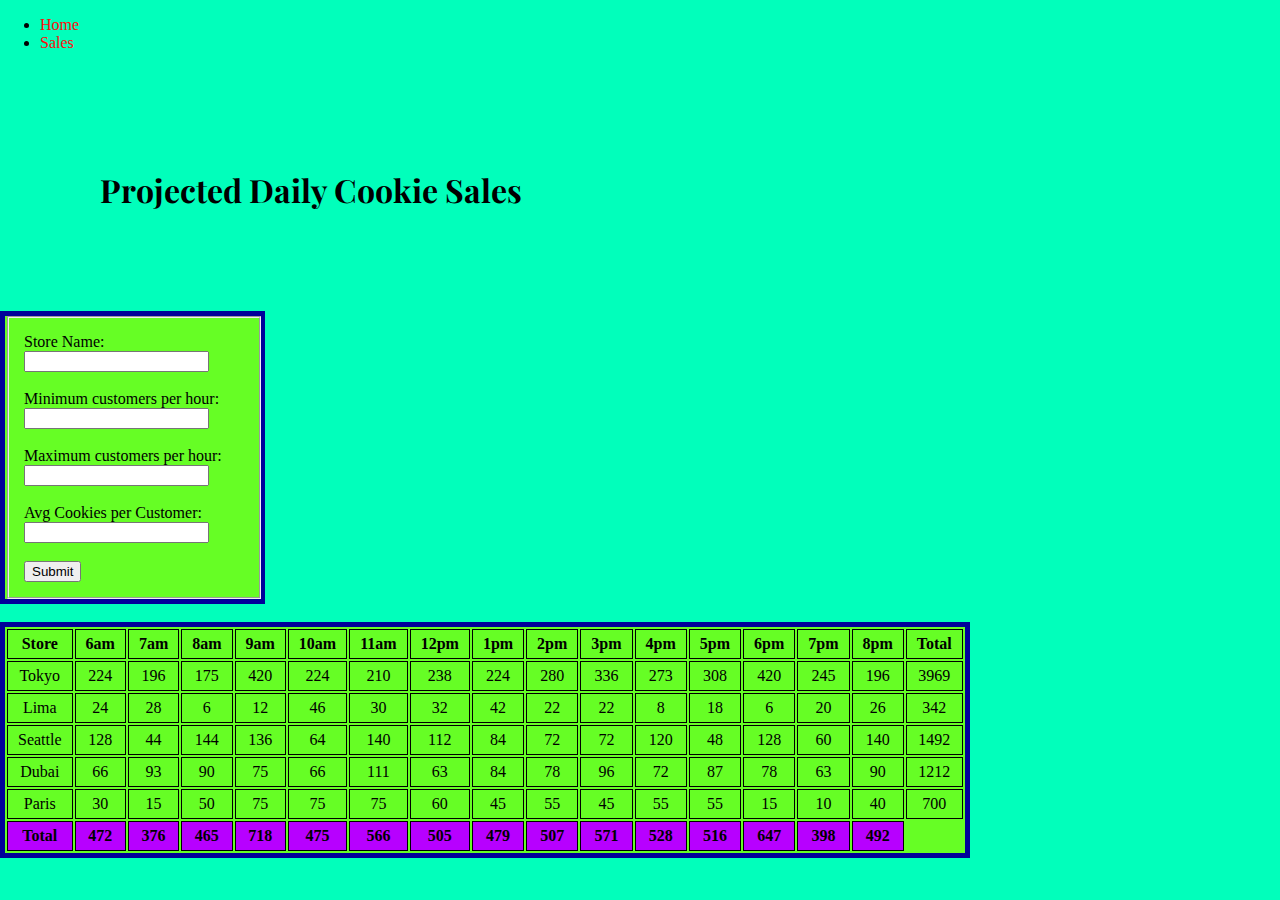
==== sales.html @ 21475461 "added css" ====
<!DOCTYPE html>
<html lang="en">
<head>
  <meta charset="UTF-8">
  <meta name="viewport" content="width=device-width, initial-scale=1.0">
  <meta http-equiv="X-UA-Compatible" content="ie=edge">
  <title>Salmon&Cookies</title>
  <link href="https://fonts.googleapis.com/css?family=Playfair+Display:700|Sniglet" rel="stylesheet">
  <link rel="stylesheet" href="salmon.css">
</head>
<body>





    <body class="index">
        <nav>
          <ul>
            <li class="left"><a  href="index.html" >Home</a></li>
            <li class="right"><a href="sales.html" >Sales</a></li>
            
          </ul>
        </nav>


  <h1>Projected Daily Cookie Sales</h1>
    <form id="new-location-form">
      <fieldset>
      <label for="store">Store Name:</label>
      <input type="text" name="store" id="storeInput" value=""><br>

      <label for="minCustomers">Minimum customers per hour:</label>
      <input type="number" name="min" id="minCustomers" value=""><br>

      <label for="maxCustomers">Maximum customers per hour:</label>
      <input type="number" name="max" id="maxCustomers" value=""><br>

      <label for="cookies">Avg Cookies per Customer:</label>
      <input type="text" name="cookies" id="cookieInput" value=""><br>

      <input type="submit">
    </fieldset>
    </form>
  <br>
  <table id="table">
    <tbody>
      <tr>
        <th>Store</th>
        <th>6am</th>
        <th>7am</th>
        <th>8am</th>
        <th>9am</th>
        <th>10am</th>
        <th>11am</th>
        <th>12pm</th>
        <th>1pm</th>
        <th>2pm</th>
        <th>3pm</th>
        <th>4pm</th>
        <th>5pm</th>
        <th>6pm</th>
        <th>7pm</th>
        <th>8pm</th>
        <th>Total</th>
      </tr>
    </tbody>
    <tfoot id="tfoot">

    </tfoot>
  </table>
  <script src="app.js"></script>
</body>
</html>
---- salmon.css ----
#table {

    background-color: rgba(127, 254, 0, 0.799);
    border: solid rgb(0, 0, 154) 5px;


}

#new-location-form{

    background-color: rgb(127, 254, 0, 0.799);
    width: 255px;

    border:solid rgb(0, 0, 154) 5px;
}
#tfoot{
    background-color: rgb(183, 0, 255);
}


body {background-color: rgb(3, 105, 51);}

h1 {
    font-family: "Playfair Display", 'Times New Roman', Times, serif;
  }
  
  td, th {
    border: 1px solid black;
    padding: 5px 10px;
    text-align: center;
  }
  
  input {
    display: block;
  }
  
  fieldset {
    width: 220px;
    padding: 15px;
  }

  body {background-color: rgb(1, 255, 187);}

html, body {
    margin: 0;
    padding: 0;
  }
  
  h1, footer {
    padding: 100px;
    margin: 0;
  }
  
  a {
    color: rgb(255, 11, 11);
    font-Family: "Oswald";
    text-decoration: none;
  }
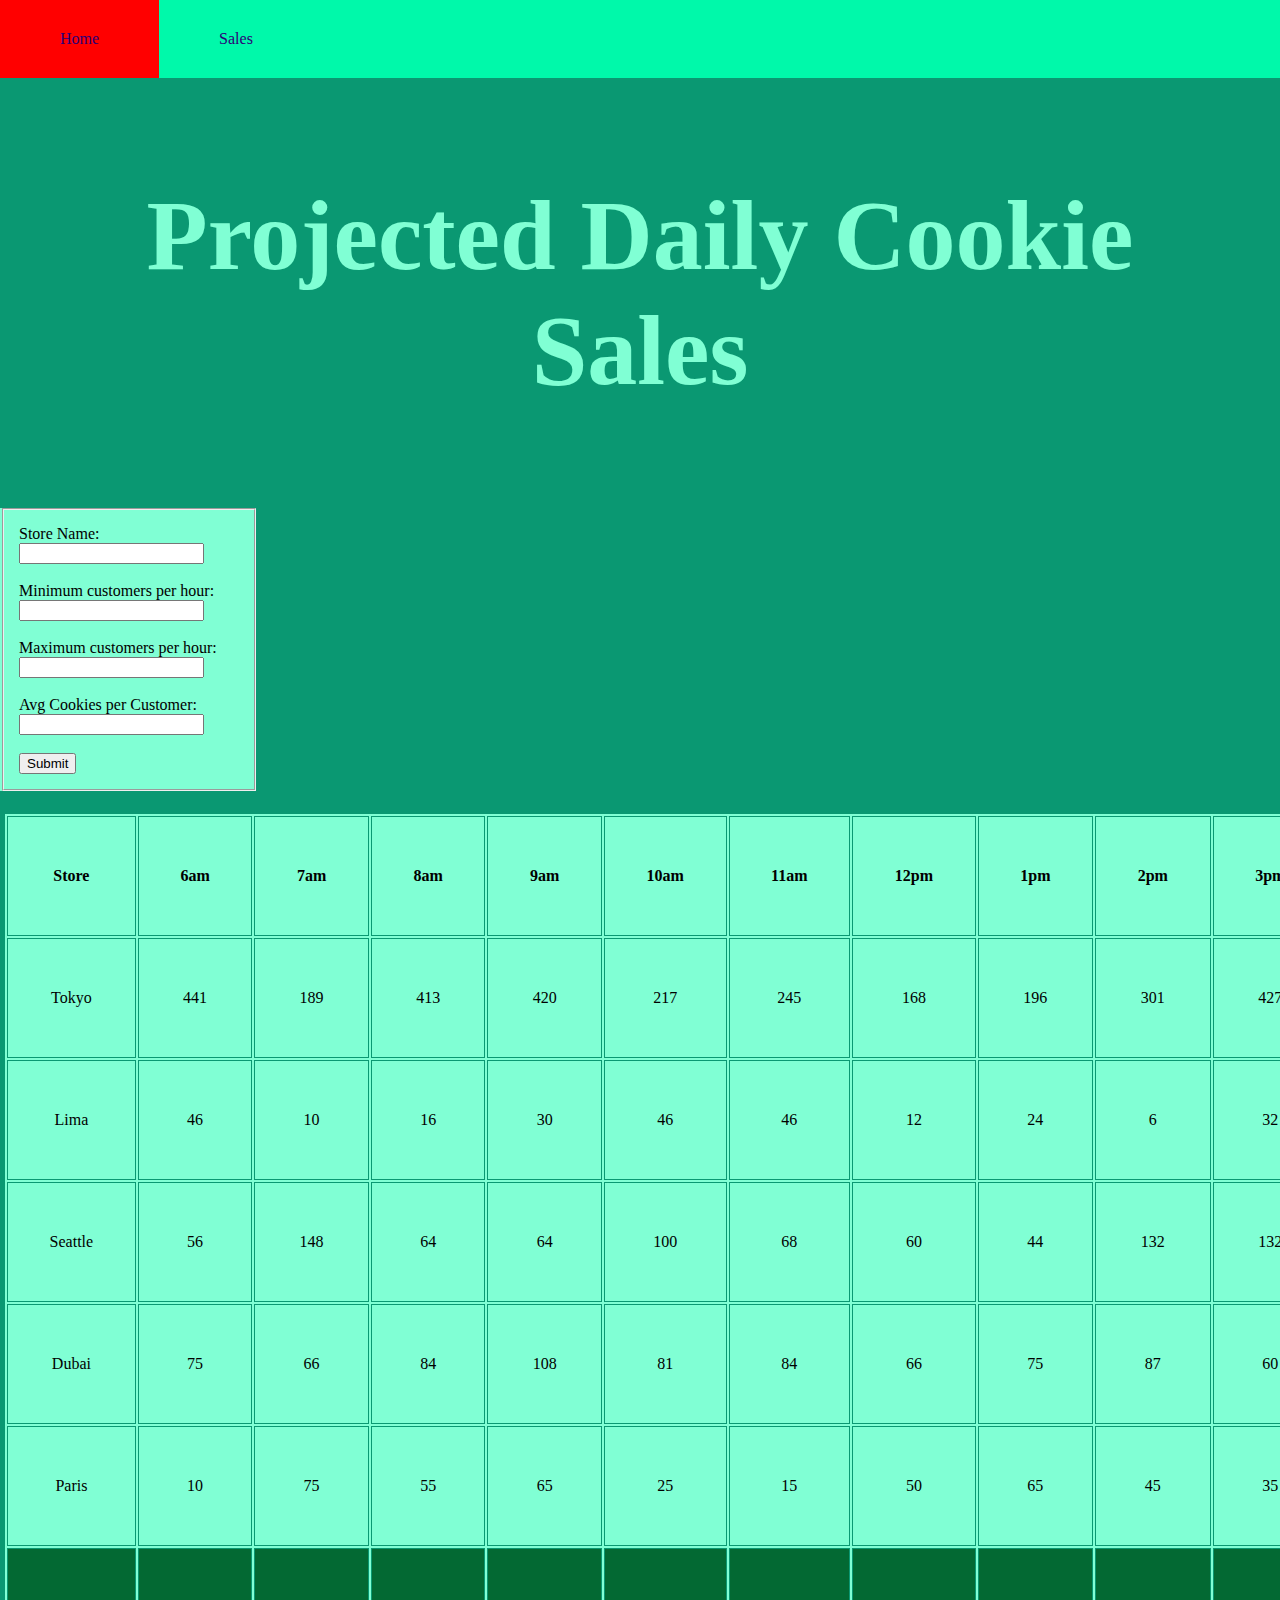
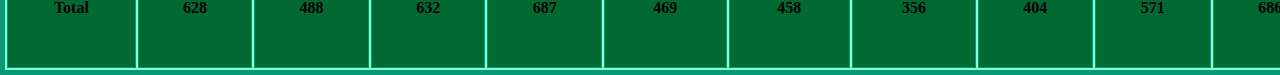
==== commit 645bc120: "finished css home page class07" ====
--- a/sales.html
+++ b/sales.html
@@ -10,18 +10,12 @@
 </head>
 <body>
 
+  <ul>
+    <li><a href="index.html">Home</a></li>
+    <li><a href="sales.html">Sales</a></li>
+    
+  </ul>
 
-
-
-
-    <body class="index">
-        <nav>
-          <ul>
-            <li class="left"><a  href="index.html" >Home</a></li>
-            <li class="right"><a href="sales.html" >Sales</a></li>
-            
-          </ul>
-        </nav>
 
 
   <h1>Projected Daily Cookie Sales</h1>
--- a/salmon.css
+++ b/salmon.css
@@ -1,34 +1,39 @@
+h1 {
+  font-family:Lucida Handwriting;
+  font-size: 100px;
+  color: rgb(128, 255, 212);
+  text-align: center;
+}
+ 
+
+
 #table {
 
-    background-color: rgba(127, 254, 0, 0.799);
-    border: solid rgb(0, 0, 154) 5px;
+    background-color: rgba(128, 255, 212);
+    border: solid rgb(10, 152, 114) 5px;
 
 
 }
 
 #new-location-form{
 
-    background-color: rgb(127, 254, 0, 0.799);
+  color: rgb(0, 0, 0);
+  
+  background-color:rgb(128, 255, 212);
     width: 255px;
 
-    border:solid rgb(0, 0, 154) 5px;
+    
 }
 #tfoot{
-    background-color: rgb(183, 0, 255);
+    background-color: rgb(3, 105, 51);
 }
+body {background-color: rgb(10, 152, 114);}
 
-
-body {background-color: rgb(3, 105, 51);}
-
-h1 {
-    font-family: "Playfair Display", 'Times New Roman', Times, serif;
-  }
-  
-  td, th {
-    border: 1px solid black;
-    padding: 5px 10px;
-    text-align: center;
-  }
+td, th {
+  border: 1px solid rgb(10, 152, 114);
+  padding: 50px 41.62px;
+  text-align: center;
+}
   
   input {
     display: block;
@@ -51,9 +56,37 @@
     margin: 0;
   }
   
-  a {
-    color: rgb(255, 11, 11);
-    font-Family: "Oswald";
+  
+  ul {
+    
+    list-style-type: none;
+    margin: 0;
+    padding: 0;
+    overflow: hidden;
+  background-color: rgb(0, 249, 170);
+  }
+  
+  li {
+    float: left;
+    
+  }
+  ul {
+    
+    position: sticky;
+    top: 0;
+  }
+  
+  li a {
+    display: block;
+    color: rgb(44, 0, 119);
+    text-align: center;
+    padding: 30px 60px;
     text-decoration: none;
   }
-  +  
+  li a:hover {
+    background-color: rgb(255, 0, 0);
+  }
+  
+  
+  body {background-color: rgb(10, 152, 114);}